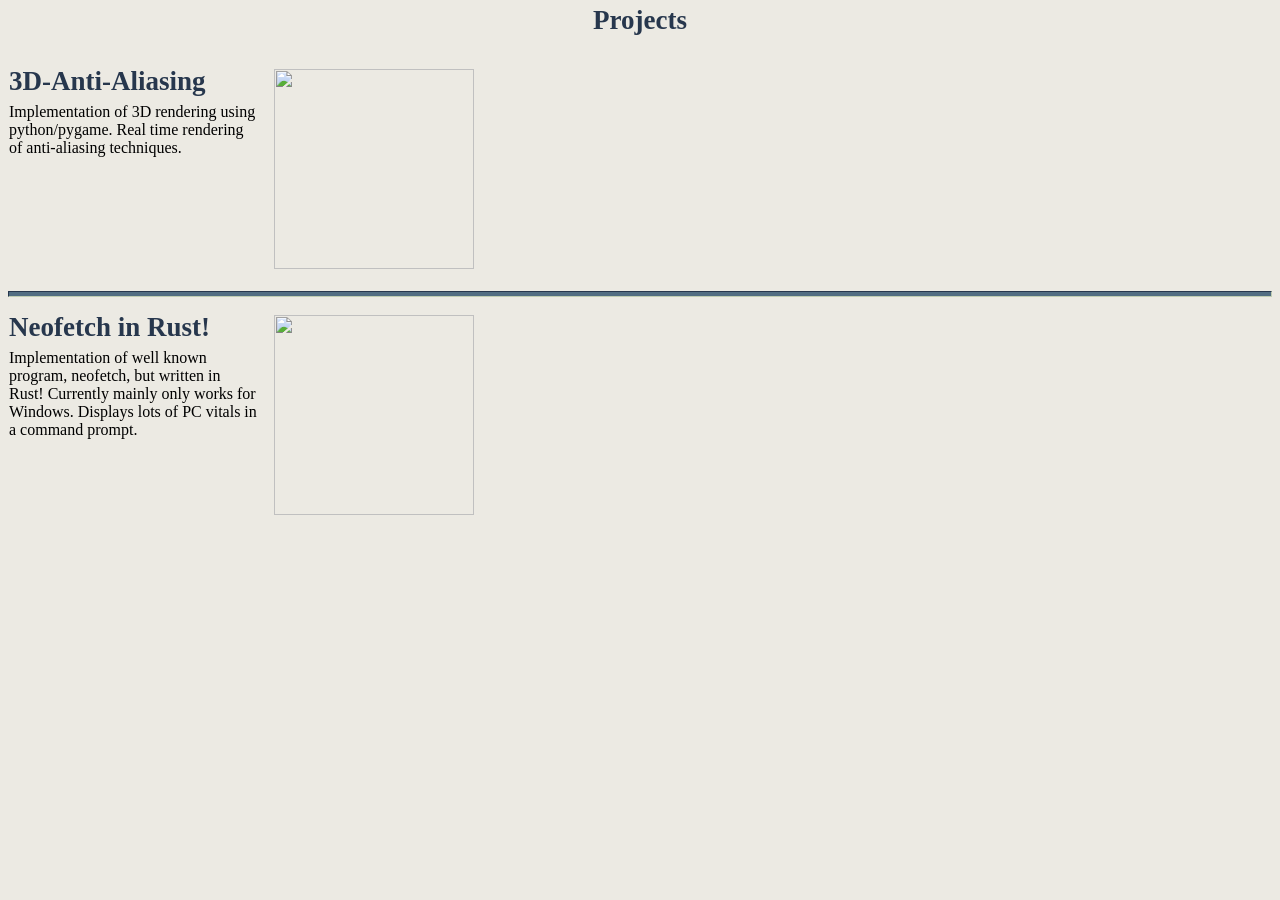
==== html/projects.html @ 48c3bf98 "Updates" ====
<!doctype html>
<html lang="en-US">
  <head>
    <meta charset="utf-8" />
    <link rel="stylesheet" href="../css/home.css">
    <title>Projects</title>
  </head>
  <body>
    <h1>Projects</h1>
    <br>
    <br>
    <div class="project">
        <div class="description">
            <h1>3D-Anti-Aliasing</h1>
            <br>
            <p>Implementation of 3D rendering using python/pygame. Real time rendering of
                anti-aliasing techniques.
            </p>
        </div>
        <div class="image">
            <a href="https://github.com/CtrlAltSam/3D-Anti-Aliasing" target="_blank">
                <img src="https://github.com/CtrlAltSam/3D-Anti-Aliasing/raw/main/gifs/OrthoFXAA.gif">
            </a>
        </div>
    </div>
    <br>
    <div class="subtitle">
        <i></i>
    </div>
    <br>
    <div class="project">
        <div class="description">
            <h1>Neofetch in Rust!</h1>
            <br>
            <p>Implementation of well known program, neofetch, but written in Rust! Currently 
                mainly only works for Windows. Displays lots of PC vitals in a command prompt.
            </p>
        </div>
        <div class="image">
            <a href="https://github.com/CtrlAltSam/NecoMind" target="_blank">
                <img src="https://github.com/CtrlAltSam/NecoMind/raw/main/NecoMind.png">
            </a>
        </div>
    </div>
  </body>
</html>
---- css/home.css ----
@import url("./base.css");
body{
    background-color: #eceae3;
}

h1{
    text-align: center;
    font-size: 27px;
    line-height: 25px;
    padding: 0px;
    margin: 0px;
    color: var(--dark)
}

.badges{
    text-align: center;
    padding: 15px;
}

.badges .badge{
    height: 100px;
    width: 100px;
    border: none;
    margin-left: 3px;
    margin-right: 3px;
    margin-bottom: 20px;
    position: relative;
    display: inline-block;
}

.badges .badge img{
    height: 100px;
    width: 100px;
    border: none;
    margin-bottom: 20px;
    display: block;
}

.badges .badge .middle {
  transition: .5s ease;
  opacity: 0;
  position: absolute;
  top: 50%;
  left: 50%;
  transform: translate(-50%, -50%);
  -ms-transform: translate(-50%, -50%);
  text-align: center;
}

.badges .badge .middle p{
    background-color: var(--mid);
    border-radius: 20px;
    font-size: 20px;
}

.badges .badge:hover img{
    opacity: 0.3;
}

.badges .badge:hover .middle{
    opacity: 1;
}

.begin{
    float: left;
    margin-left: 1px;
    width: 250px;
}

.row img{
    border: 2px solid var(--shadow);
    border-radius: 15px;
    margin-left: 15px;
}

.project h1{
    float: left;
}

.project .description{
    float: left;
    margin-left: 1px;
    width: 250px;
}

.project .image{
    height: 200px;
    width: 200px;
    margin-left: 15px;
    display: inline-block;
}

.project .image img{
    height: 200px;
    width: 200px;
    transition: transform .2s;
}

.project .image img:hover {
    transform: scale(1.15);
}
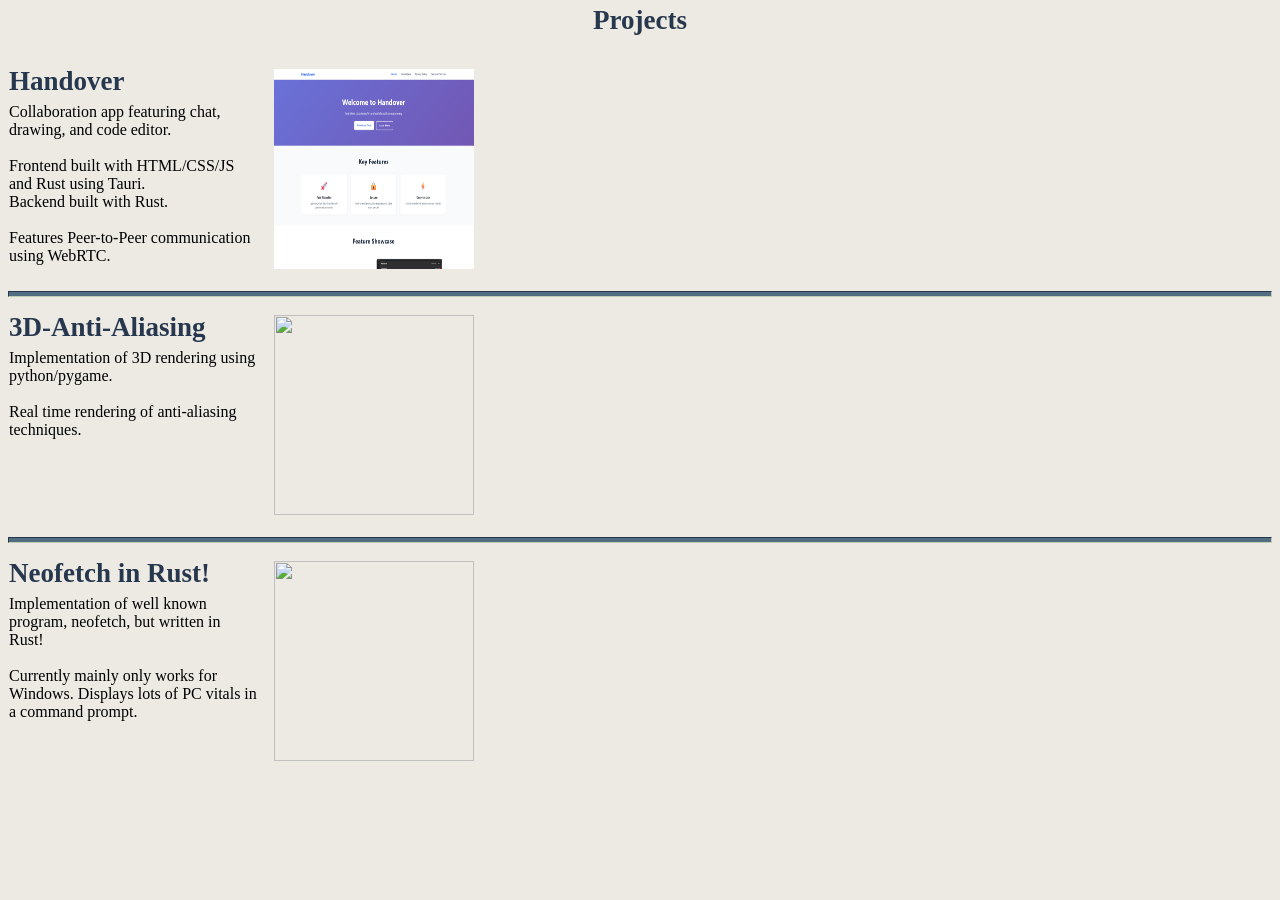
==== commit bb1cf334: "Updates" ====
--- a/html/projects.html
+++ b/html/projects.html
@@ -11,10 +11,31 @@
     <br>
     <div class="project">
         <div class="description">
+            <h1>Handover</h1>
+            <br>
+            <p>Collaboration app featuring chat, drawing, and code editor.<br><br>
+                Frontend built with HTML/CSS/JS and Rust using Tauri.<br>
+                Backend built with Rust.<br><br>
+                Features Peer-to-Peer communication using WebRTC.
+            </p>
+        </div>
+        <div class="image">
+            <a href="https://www.handoverapp.org/" target="_blank">
+                <img src="../images/handover.png">
+            </a>
+        </div>
+    </div>
+    <br>
+    <div class="subtitle">
+        <i></i>
+    </div>
+    <br>    
+    <div class="project">
+        <div class="description">
             <h1>3D-Anti-Aliasing</h1>
             <br>
-            <p>Implementation of 3D rendering using python/pygame. Real time rendering of
-                anti-aliasing techniques.
+            <p>Implementation of 3D rendering using python/pygame.<br><br>
+                Real time rendering of anti-aliasing techniques.
             </p>
         </div>
         <div class="image">
@@ -32,7 +53,8 @@
         <div class="description">
             <h1>Neofetch in Rust!</h1>
             <br>
-            <p>Implementation of well known program, neofetch, but written in Rust! Currently 
+            <p>Implementation of well known program, neofetch, but written in Rust!<br><br>
+                Currently 
                 mainly only works for Windows. Displays lots of PC vitals in a command prompt.
             </p>
         </div>
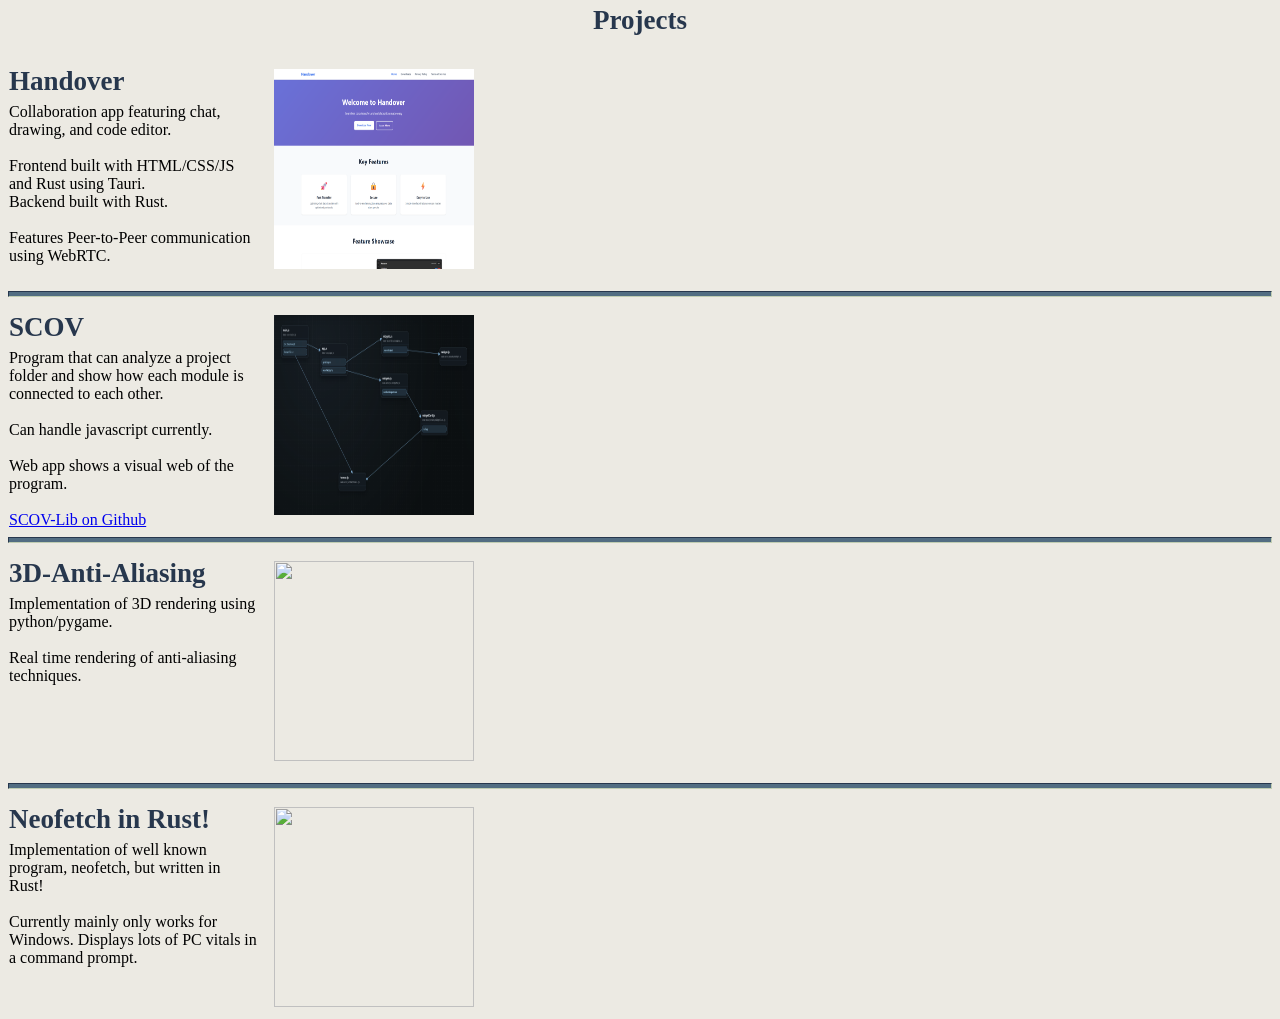
==== commit 9e7758d1: "Updates" ====
--- a/html/projects.html
+++ b/html/projects.html
@@ -22,6 +22,27 @@
         <div class="image">
             <a href="https://www.handoverapp.org/" target="_blank">
                 <img src="../images/handover.png">
+            </a>
+        </div>
+    </div>
+    <br>
+    <div class="subtitle">
+        <i></i>
+    </div>
+    <br>  
+    <div class="project">
+        <div class="description">
+            <h1>SCOV</h1>
+            <br>
+            <p>Program that can analyze a project folder and show how each module is connected to each other.<br><br>
+                Can handle javascript currently.<br><br>
+                Web app shows a visual web of the program.<br><br>
+                <a href ="https://github.com/CtrlAltSam/SCOV-Lib" target="_blank">SCOV-Lib on Github</a>
+            </p>
+        </div>
+        <div class="image">
+            <a href="https://ctrlaltsam.github.io/SCOV/" target="_blank">
+                <img src="../images/SCOV.png">
             </a>
         </div>
     </div>
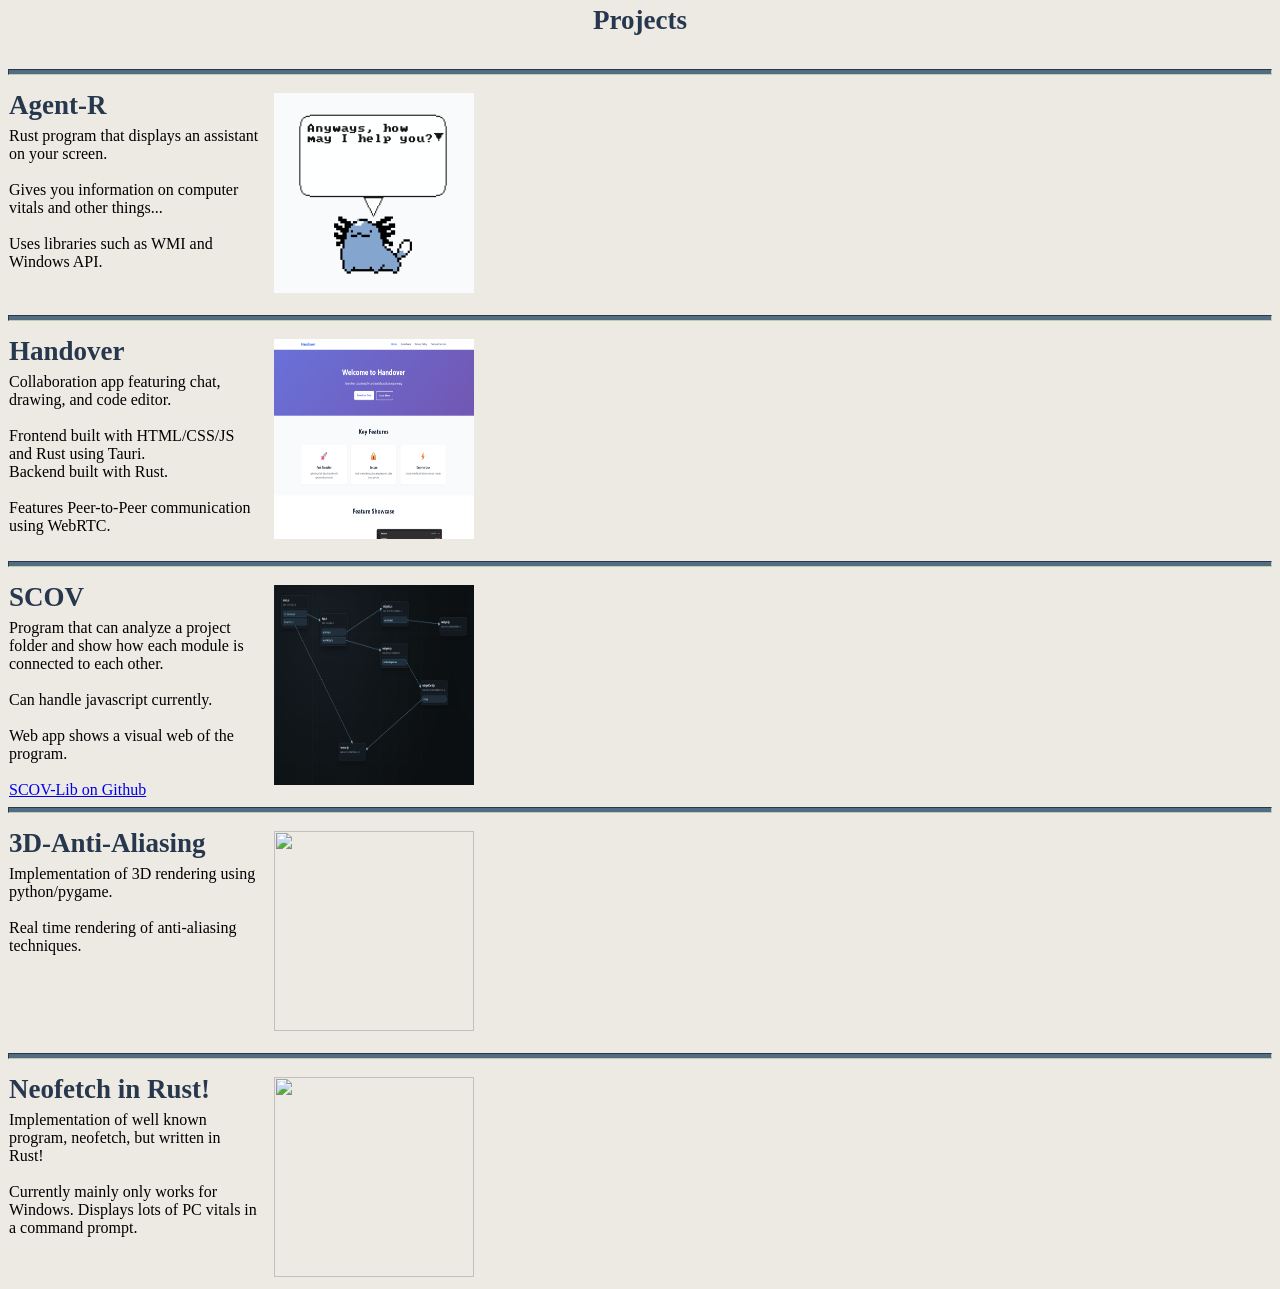
==== commit 466f4444: "Updates" ====
--- a/html/projects.html
+++ b/html/projects.html
@@ -9,6 +9,30 @@
     <h1>Projects</h1>
     <br>
     <br>
+    <div class="subtitle">
+        <i></i>
+    </div>
+    <br>  
+    <div class="project">
+        <div class="description">
+            <h1>Agent-R</h1>
+            <br>
+            <p>Rust program that displays an assistant on your screen.<br><br>
+                Gives you information on computer vitals and other things...<br><br>
+                Uses libraries such as WMI and Windows API.
+            </p>
+        </div>
+        <div class="image">
+            <a href="https://github.com/CtrlAltSam/agent-r" target="_blank">
+                <img src="../images/agent-r.png">
+            </a>
+        </div>
+    </div>
+    <br>
+    <div class="subtitle">
+        <i></i>
+    </div>
+    <br>  
     <div class="project">
         <div class="description">
             <h1>Handover</h1>
